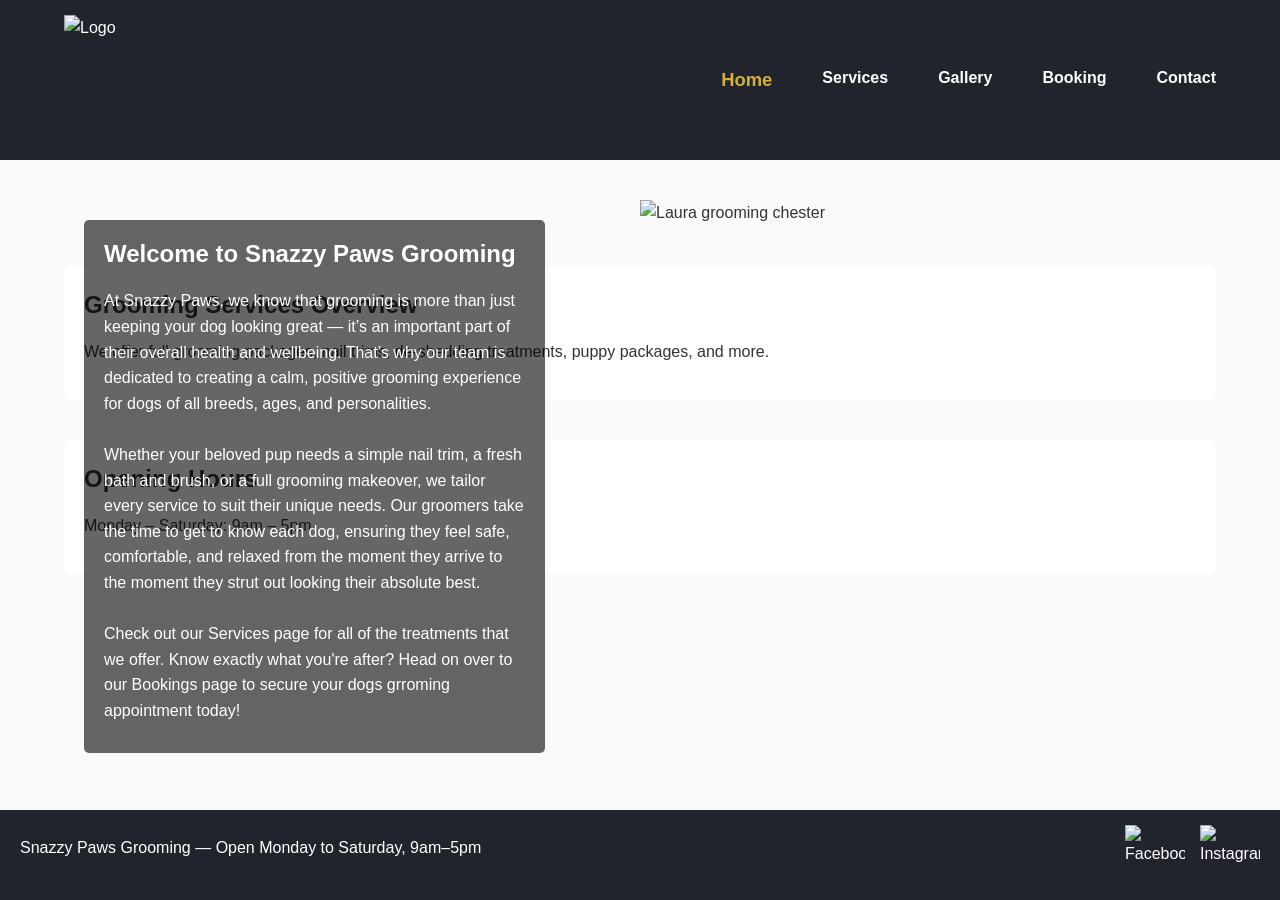
==== index.html @ 5353f77e "Add files via upload" ====
<!DOCTYPE html>
<html lang="en">
<head>
    <meta charset="UTF-8">
    <meta name="viewport" content="width=device-width, initial-scale=1.0">
    <title>Snazzy Paws Grooming | Home</title>
    <link rel="icon" type="images/png" href="images/favicon.png">

    <link rel="stylesheet" href="style.css">
</head>
<body>

<header>
    <nav>
        <div class="logo">
        <img src="images/logo.png" alt="Logo">
    </div>
        <ul>
            <li><a href="index.html" class="active">Home</a></li>
            <li><a href="services.html">Services</a></li>
            <li><a href="gallery.html">Gallery</a></li>
            <li><a href="booking.html">Booking</a></li>
            <li><a href="contact.html">Contact</a></li>
        </ul>
    </nav>
</header>

<section class="hero">
    <div class="hero-text">
        <h2>Welcome to Snazzy Paws Grooming</h2>
        <p>At Snazzy Paws, we know that grooming is more than just keeping your dog looking great — it’s an important part of their overall health and wellbeing. 
            That’s why our team is dedicated to creating a calm, positive grooming experience for dogs of all breeds, ages, and personalities.<br><br>
            Whether your beloved pup needs a simple nail trim, a fresh bath and brush, or a full grooming makeover, we tailor every service to suit their 
            unique needs. Our groomers take the time to get to know each dog, ensuring they feel safe, comfortable, and relaxed from the moment they arrive to the moment they strut out looking their absolute best.<br><br>
            Check out our Services page for all of the treatments that we offer. Know exactly what you're after? Head on over to our Bookings page to secure your dogs grroming appointment today!
    </div>

    <img src="images/dog1.jpg" alt="Laura grooming chester">
</section>

<section class="overview">
    <h2>Grooming Services Overview</h2>
    <p>We offer full grooming packages, nail trims, de-shedding treatments, puppy packages, and more.</p>
</section>

<section class="hours">
    <h2>Opening Hours</h2>
    <p>Monday – Saturday: 9am – 5pm</p>
</section>

<footer>
    <p>Snazzy Paws Grooming — Open Monday to Saturday, 9am–5pm</p>

    <div class="social">
        <img src="images/facebook.png" alt="Facebook">
        <img src="images/instagram.png" alt="Instagram">
    </div>
</footer>

</body>
</html>
---- style.css ----
*{margin:0;padding:0;box-sizing:border-box}body{font-family:Arial,Helvetica,sans-serif;line-height:1.6;background-color:#fafafa;color:#333;padding-bottom:60px}img{width:100%;height:auto;display:block}h1,h2,h3{margin-bottom:15px;font-weight:700}p{margin-bottom:15px}header{background-color:#22242d;color:#fff;padding:15px 0}.logo{display:flex;gap:15px}.logo img{width:200px;height:130px;object-fit:contain}nav{width:90%;margin:auto;display:flex;justify-content:space-between;align-items:center}nav h1{font-size:1.6rem}nav ul{list-style:none;display:flex;gap:50px}nav a{color:#fff;text-decoration:none;font-weight:700;transition:all .2s ease-in-out}nav a:hover{text-decoration:underline}nav a.active{color:#d4af37;font-size:1.15rem;font-weight:800}.hero{display:flex;justify-content:flex-end;align-items:center;position:relative}.hero-text{position:absolute;top:20px;left:20px;max-width:40%;background:rgba(0,0,0,.6);padding:15px 20px;color:#fff;border-radius:5px}.hero img{width:50%;max-width:800px;height:auto;object-fit:cover;object-position:right}section{width:90%;margin:40px auto}.overview,.hours,.education{background:#fff;padding:20px;border-radius:8px}.contact-map{width:90%;margin:40px auto;background:#fff;padding:20px;border-radius:8px;margin-bottom:100px}.contact-map iframe{width:100%;border-radius:8px}table{width:75%;border-collapse:collapse;margin-top:20px}table th{background-color:#22242d;color:#fff;padding:12px;text-align:left}table td{padding:12px;border-bottom:1px solid #ddd}table tr:nth-child(even){background-color:#f2f2f2}.gallery .grid{display:grid;grid-template-columns:repeat(4,1fr);gap:8px}.gallery img{width:100%;height:280px;object-fit:cover;border-radius:6px}.video-grid{display:grid;grid-template-columns:repeat(4,1fr);gap:15px}.video-grid img{width:100%;height:auto;object-fit:contain;border-radius:6px}form{display:flex;flex-direction:column;gap:15px;background:#fff;padding:25px;border-radius:8px}label{font-weight:700}input,select,textarea{padding:10px;border:1px solid #aaa;border-radius:5px;font-size:1rem}button{padding:12px;background-color:#22242d;color:#fff;border:none;border-radius:5px;font-size:1.1rem;cursor:pointer}button:hover{background-color:#d4af37}.social{display:flex;gap:15px}.social img{width:60px;height:60px;object-fit:contain}footer{background-color:#22242d;color:#fff;padding:15px 20px;position:fixed;bottom:0;width:100%;display:flex;justify-content:space-between;align-items:center}@media(max-width:900px){.gallery .grid{grid-template-columns:repeat(3,1fr)}.hero-text{max-width:60%;top:10px}}@media(max-width:600px){nav{flex-direction:column;gap:10px}nav ul{flex-direction:column;text-align:center}.hero{flex-direction:column;align-items:flex-start}.hero-text{position:static;width:100%;max-width:100%;margin-bottom:20px}.hero img{width:100%;max-width:none}.gallery .grid{grid-template-columns:repeat(2,1fr)}form{padding:15px}}@media(max-width:400px){.gallery .grid{grid-template-columns:1fr}}
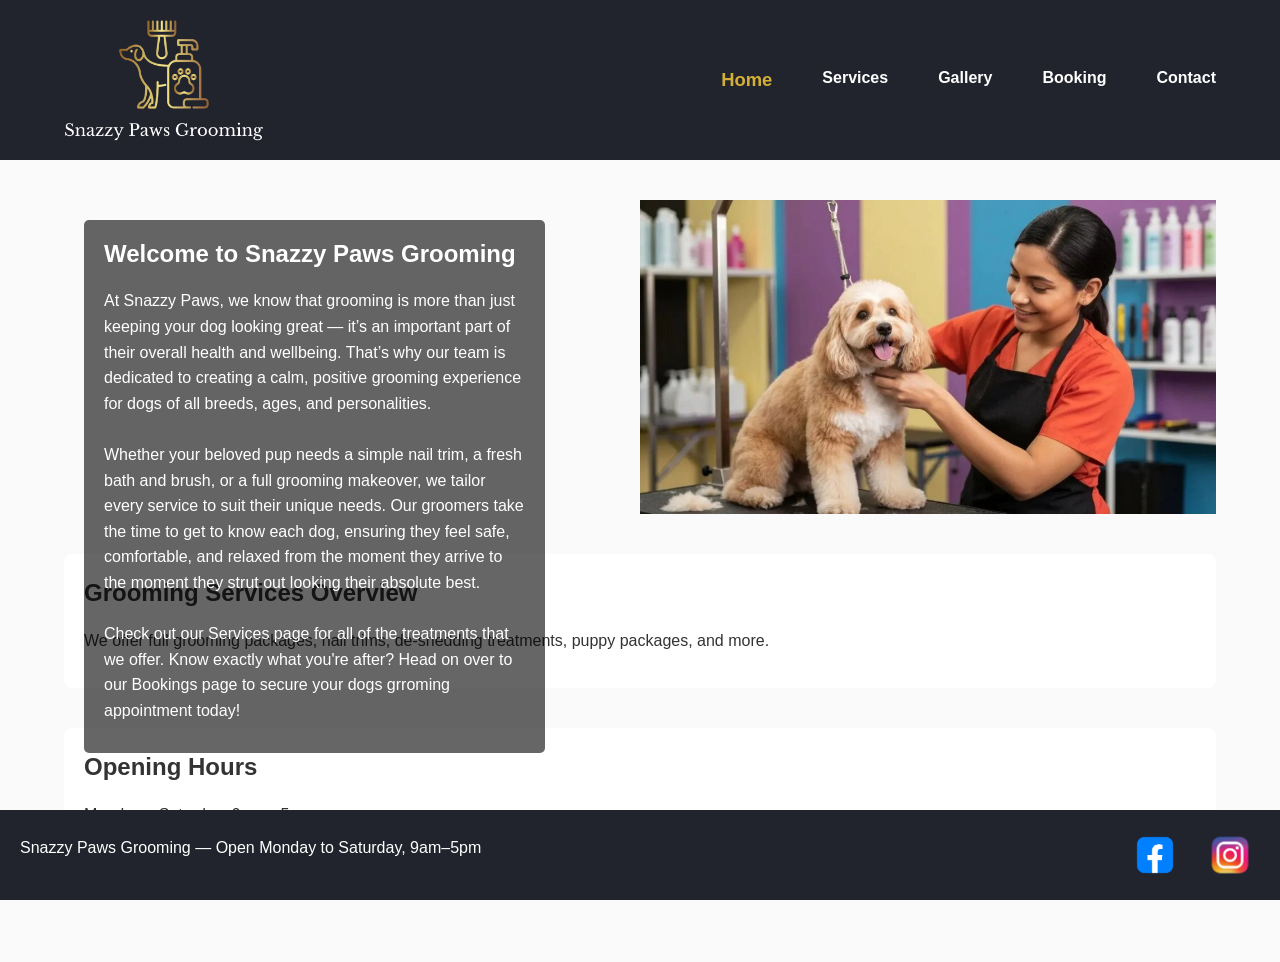
==== commit a8aa7a66: "Update index.html Updated h1 heading for validation" ====
--- a/index.html
+++ b/index.html
@@ -27,7 +27,7 @@
 
 <section class="hero">
     <div class="hero-text">
-        <h2>Welcome to Snazzy Paws Grooming</h2>
+        <h1>Welcome to Snazzy Paws Grooming</h1>
         <p>At Snazzy Paws, we know that grooming is more than just keeping your dog looking great — it’s an important part of their overall health and wellbeing. 
             That’s why our team is dedicated to creating a calm, positive grooming experience for dogs of all breeds, ages, and personalities.<br><br>
             Whether your beloved pup needs a simple nail trim, a fresh bath and brush, or a full grooming makeover, we tailor every service to suit their 
@@ -58,4 +58,4 @@
 </footer>
 
 </body>
-</html>+</html>
